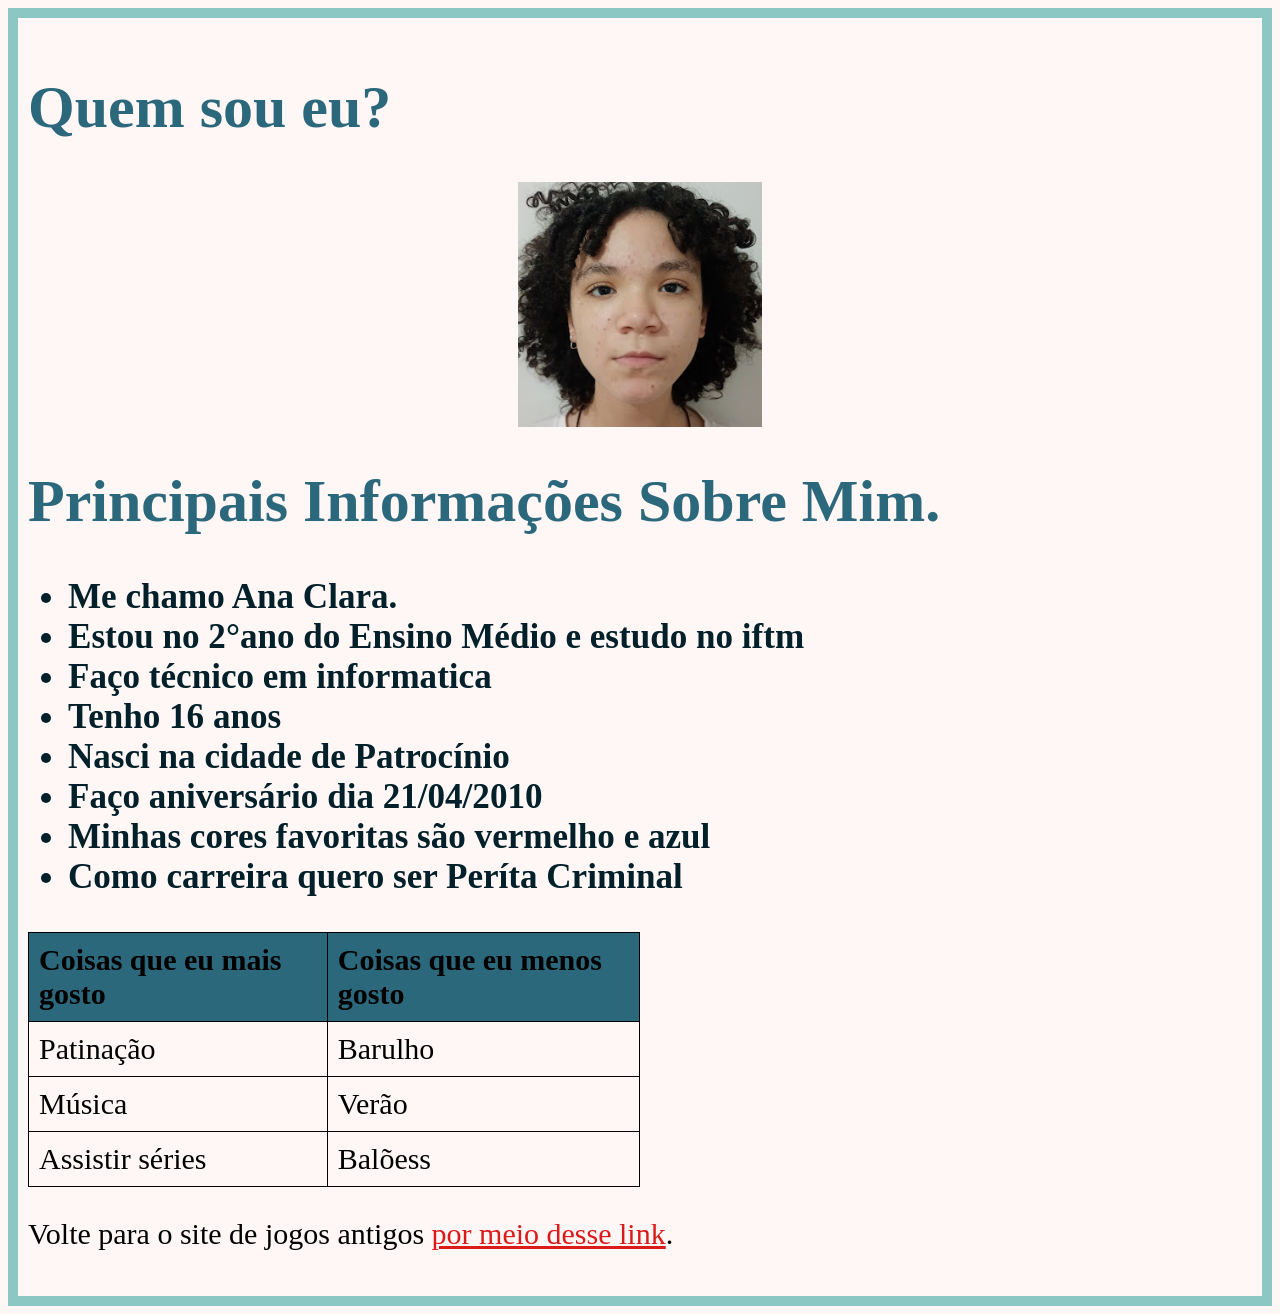
==== aluno.html @ 97b8ff5e "Add files via upload" ====
<!DOCTYPE html>
<html lang="pt-BR">

<head>
  <meta charset="UTF-8">
  <meta name="viewport" content="width=device-width, initial-scale=1.0">
  <title>Ana Clara</title>

  <link rel="icon" type="image" href="img/download.png">

  <link rel="stylesheet" href="aluno.css" />
</head>

<body>
  <div class="borda">
  <h1>Quem sou eu?</h1>

  <img src="img/unnamed.jpg" alt="foto do estudante" />
  </div>

  <div class="borda">
    <h1>Principais Informações Sobre Mim. </h1>

    <div class="cor">
    <ul>
      <h3>
        <li>Me chamo Ana Clara.</li>
        <li>Estou no 2°ano do Ensino Médio e estudo no iftm</li>
        <li>Faço técnico em informatica</li>
        <li>Tenho 16 anos</li>
        <li>Nasci na cidade de Patrocínio </li>
        <li>Faço aniversário dia 21/04/2010 </li>
        <li>Minhas cores favoritas são vermelho e azul</li>
        <li>Como carreira quero ser Períta Criminal</li>
      </h3>
    </ul>
    </div>
  </div>

  <table cellpadding="10"> 
  <tr>

    <th>Coisas que eu mais gosto</th>
    <th>Coisas que eu menos gosto </th>
  </tr>
  
  <tr>

    <td>Patinação</td>
    <td>Barulho</td>
  </tr>

  <tr>

    <td>Música</td>
    <td>Verão</td>
  </tr>

<tr>

    <td>Assistir séries</td>
    <td>Balõess</td>
    
  </tr>

</table>

<p style="margin-top: 20px;">
  
  <footer>Volte para o site de jogos antigos <a href="index.html"> por meio desse link</a>.</footer>
</p>


</body>

</html>
---- aluno.css ----
body{
    background-color:#FFF6F6;
    font-size: 30px;
    text-align: justify;
    border: 10px solid #8CC7C4;
    padding: 15px 10px;
}

img {
  display: block;
  margin-left: auto;
  margin-right: auto;
  width: 20%;
}

.borda{
    color: #2C687B ;
}

.cor{
    color: #012029;
}
a{
    color:#DB1A1A;
}

  table {
    border-collapse: collapse;
    width: 50%;
  }
  th, td {
    border: 1px solid;
    padding: 10px;
    text-align: left;
  }
  th {
    background-color: #2C687B;
  }
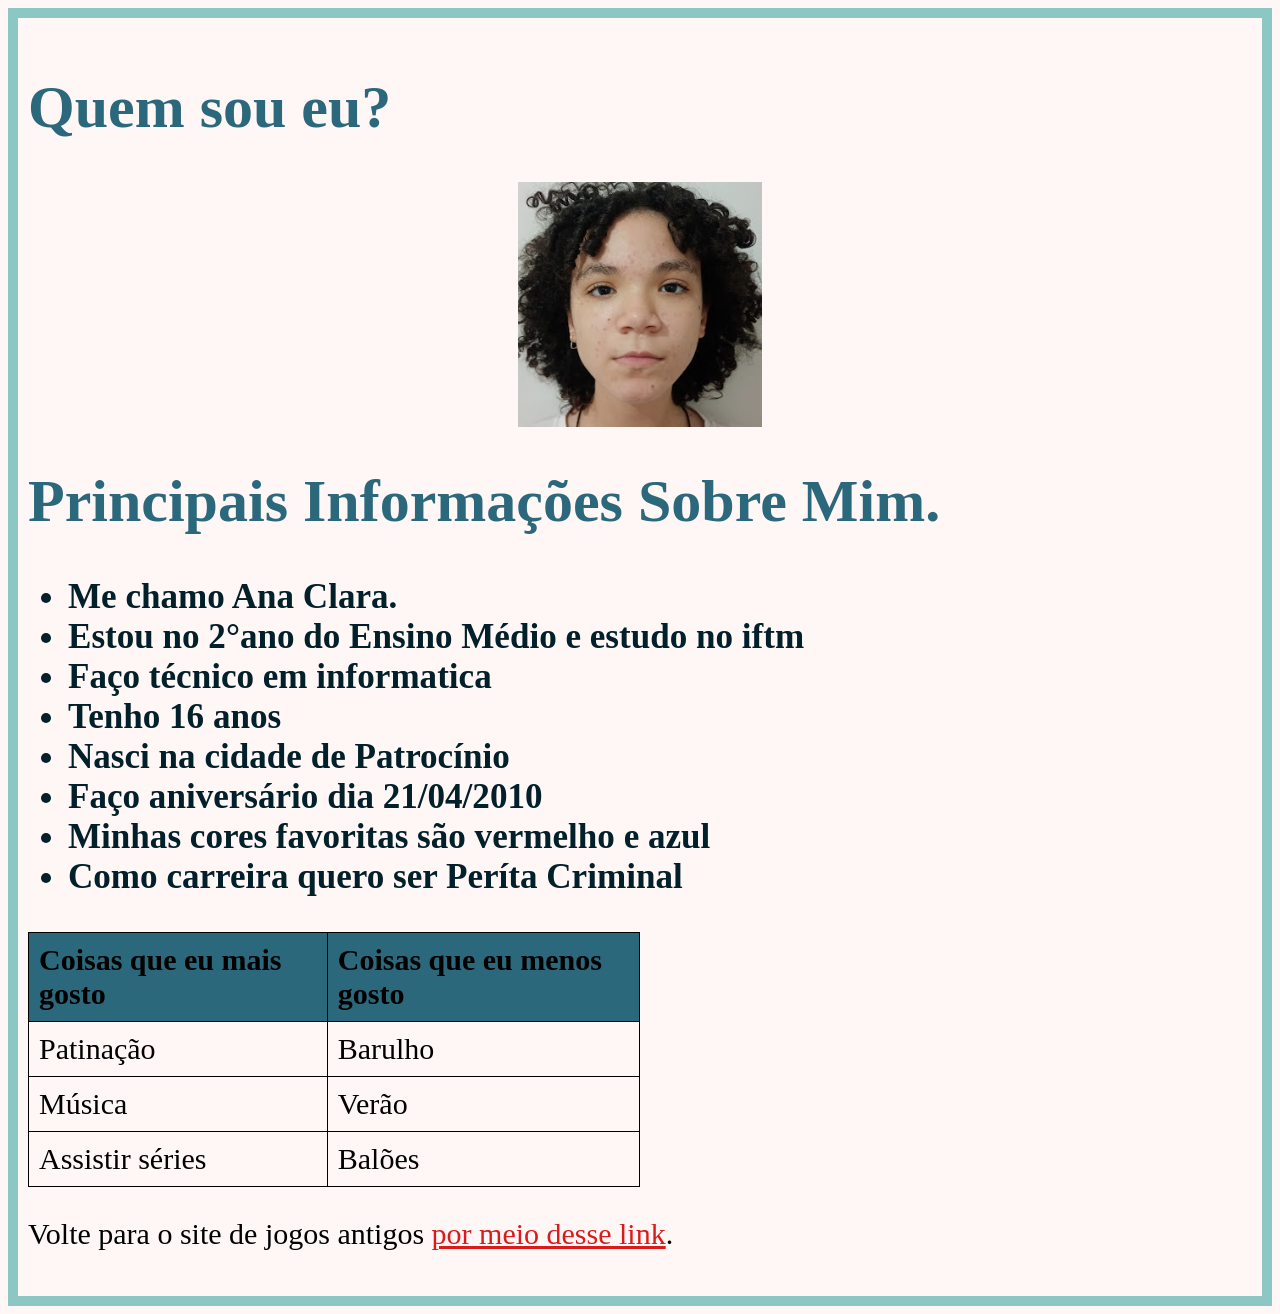
==== commit bff6d0eb: "Fix typos and formatting in aluno.html" ====
--- a/aluno.html
+++ b/aluno.html
@@ -59,7 +59,7 @@
 <tr>
 
     <td>Assistir séries</td>
-    <td>Balõess</td>
+    <td>Balões</td>
     
   </tr>
 
@@ -73,4 +73,4 @@
 
 </body>
 
-</html>+</html>
